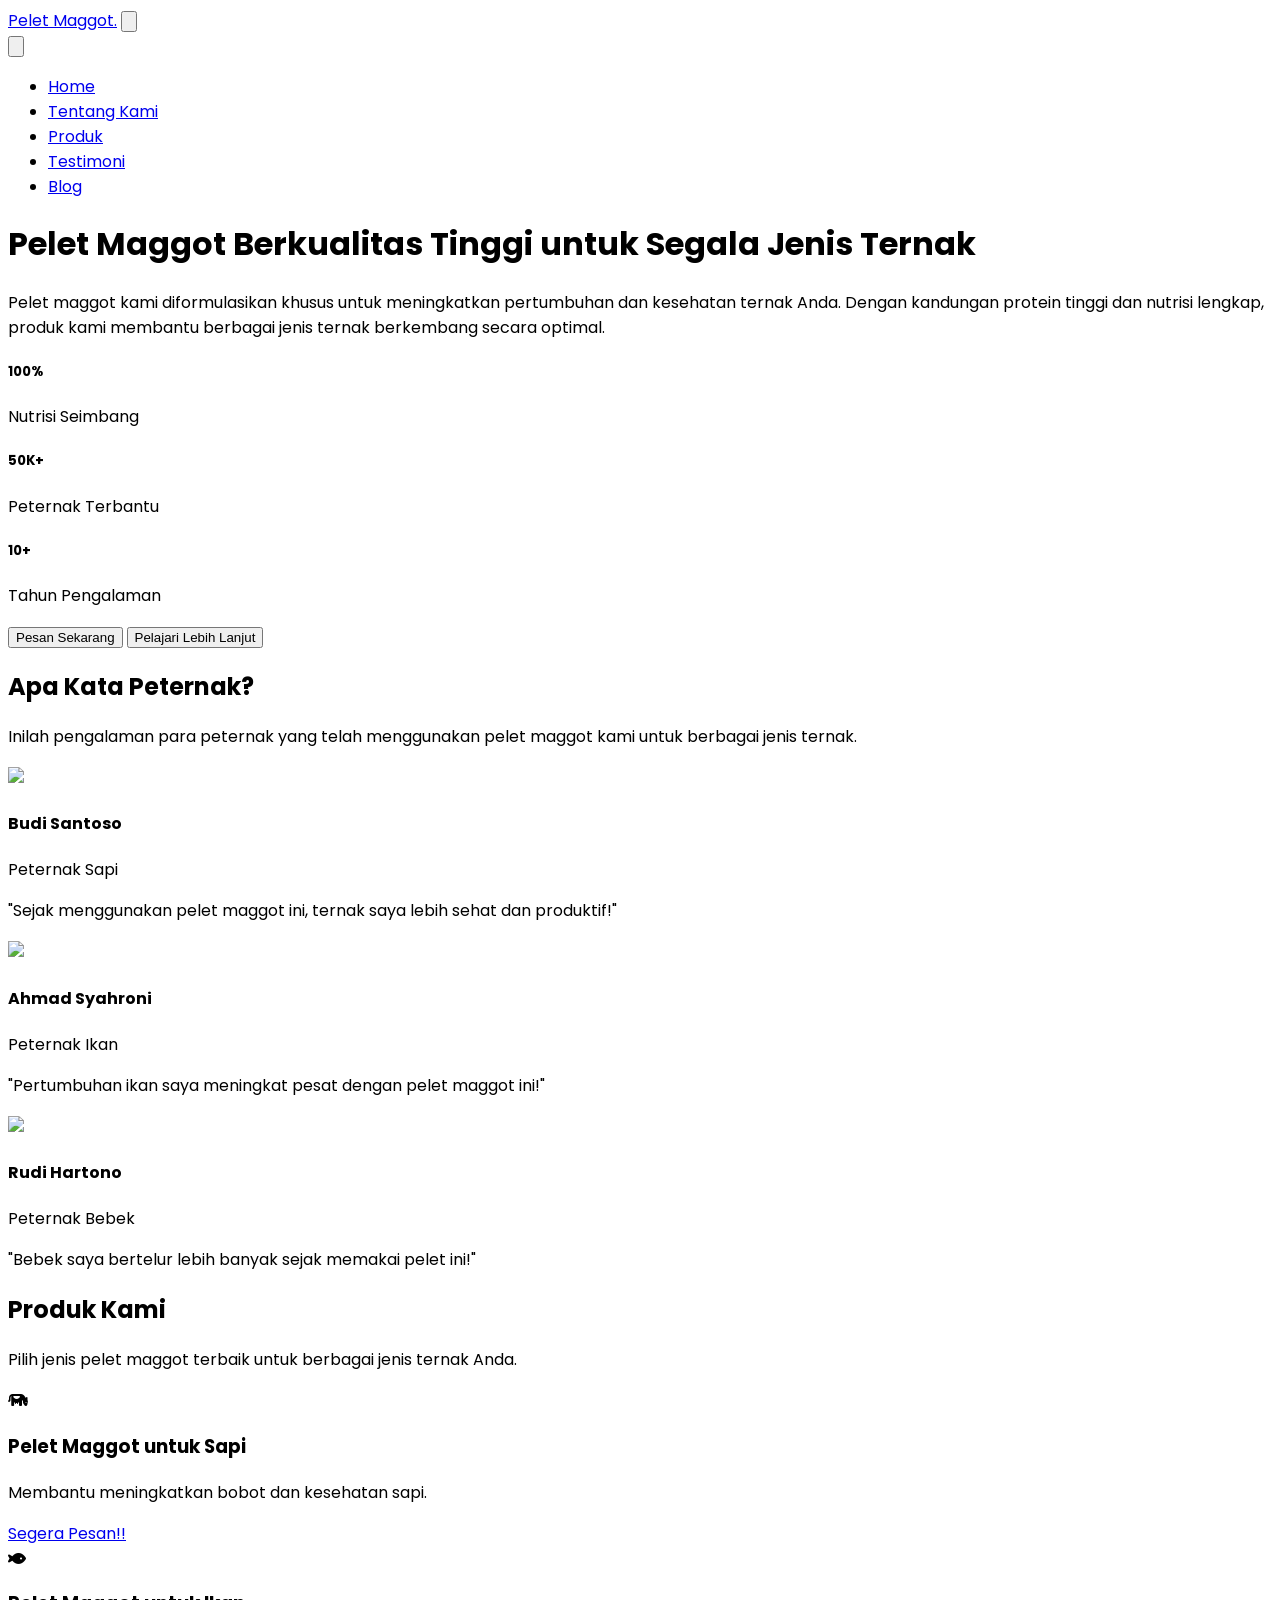
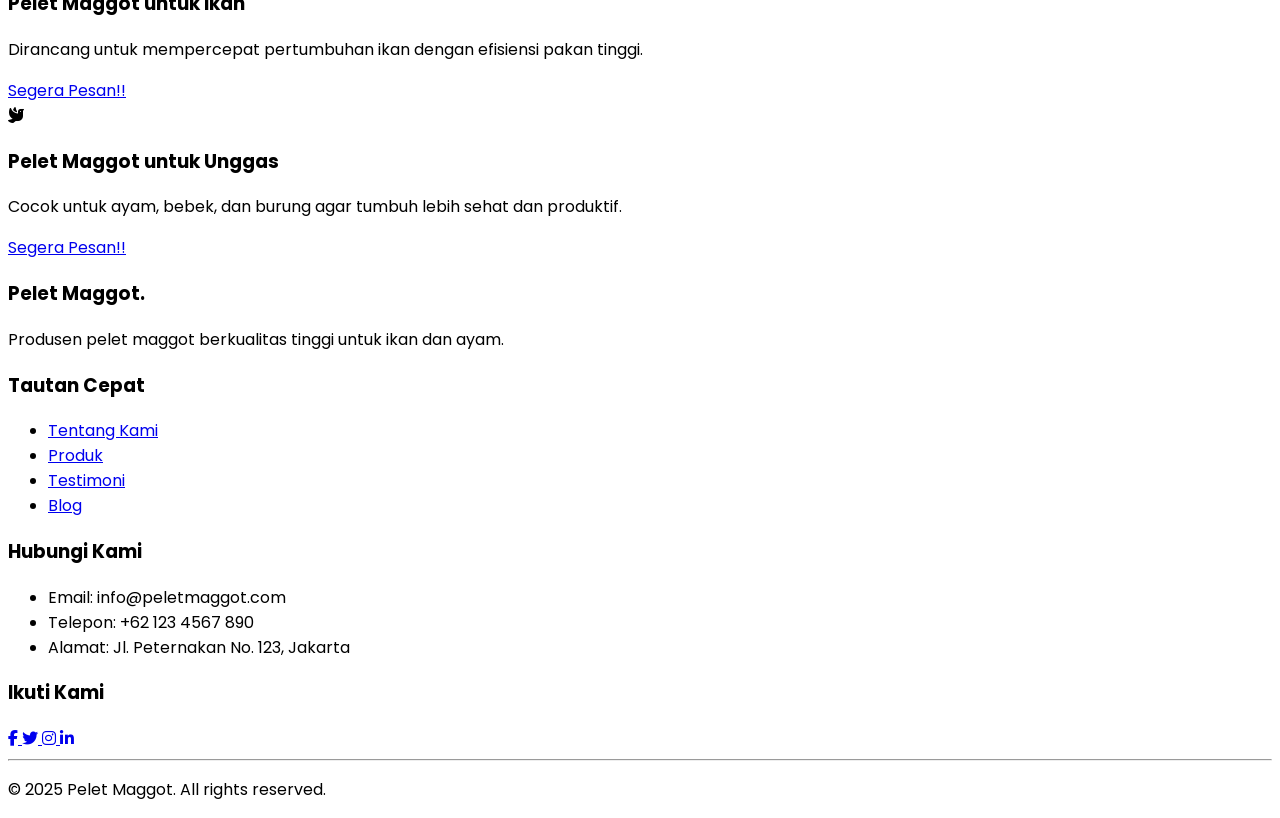
==== pelet_untuk_campuran.html @ 272de719 "feat: feature peruntukan pelet magot" ====
<!DOCTYPE html>
<html>

<head>
  <meta charset="UTF-8" />
  <meta name="viewport" content="width=device-width, initial-scale=1.0" />
  <script src="https://cdn.tailwindcss.com"></script>

  <!-- google font -->
  <link rel="preconnect" href="https://fonts.googleapis.com" />
  <link rel="preconnect" href="https://fonts.gstatic.com" crossorigin />
  <link
    href="https://fonts.googleapis.com/css2?family=Inter:wght@100..900&family=Poppins:ital,wght@0,100;0,200;0,300;0,400;0,500;0,600;0,700;0,800;0,900;1,100;1,200;1,300;1,400;1,500;1,600;1,700;1,800;1,900&display=swap"
    rel="stylesheet" />
  <!-- Pastikan Font Awesome sudah dimuat -->
  <link rel="stylesheet" href="https://cdnjs.cloudflare.com/ajax/libs/font-awesome/6.4.2/css/all.min.css">
  <style>
    body {
      font-family: Poppins, sans-serif;
    }

    .scrollbar-hide::-webkit-scrollbar {
      display: none;
    }
  </style>
  <style>
    /* Sembunyikan navbar di mobile secara default */
    #collapseMenu {
      display: none;
    }

    /* Tampilkan navbar di desktop */
    @media (min-width: 1024px) {
      #collapseMenu {
        display: block !important;
      }
    }

    /* Animasi untuk navbar mobile */
    #collapseMenu {
      transition: all 0.3s ease;
    }
  </style>

</head>

<div class="max-w-[1920px] mx-auto">
  <div class="bg-black text-gray-100 text-[15px]">
    <div
      class="relative lg:min-h-screen 2xl:min-h-[730px] before:absolute before:inset-0 before:w-full before:bg-black before:opacity-60"
      style="
          background-image: url('d.jpg');
          background-size: cover;
          background-repeat: no-repeat;
        ">
      <header class="py-4 px-4 sm:px-10 z-50 min-h-[70px] relative">
        <div class="lg:flex lg:items-center gap-x-2 relative">
          <div class="flex items-center shrink-0">
            <a href="javascript:void(0)">Pelet Maggot.</a>
            <!-- Tombol buka navbar (hanya muncul di mobile) -->
            <button id="toggleOpen" class="lg:hidden ml-auto">
              <svg class="w-7 h-7" fill="#fff" viewBox="0 0 20 20" xmlns="http://www.w3.org/2000/svg">
                <path fill-rule="evenodd"
                  d="M3 5a1 1 0 011-1h12a1 1 0 110 2H4a1 1 0 01-1-1zM3 10a1 1 0 011-1h12a1 1 0 110 2H4a1 1 0 01-1-1zM3 15a1 1 0 011-1h12a1 1 0 110 2H4a1 1 0 01-1-1z"
                  clip-rule="evenodd"></path>
              </svg>
            </button>
          </div>

          <!-- Navbar menu -->
          <div id="collapseMenu"
            class="lg:ml-14 max-lg:hidden lg:!block w-full max-lg:fixed max-lg:before:fixed max-lg:before:bg-black max-lg:before:opacity-50 max-lg:before:inset-0 max-lg:before:z-50 z-50">
            <div
              class="lg:flex items-center w-full gap-6 max-lg:fixed max-lg:bg-black max-lg:w-1/2 max-lg:min-w-[300px] max-lg:top-0 max-lg:left-0 max-lg:p-6 max-lg:h-full max-lg:shadow-md max-lg:overflow-auto z-50">
              <!-- Tombol tutup navbar (hanya muncul di mobile) -->
              <button id="toggleClose" class="lg:hidden ml-auto mb-4">
                <svg class="w-7 h-7" fill="#fff" viewBox="0 0 20 20" xmlns="http://www.w3.org/2000/svg">
                  <path fill-rule="evenodd"
                    d="M4.293 4.293a1 1 0 011.414 0L10 8.586l4.293-4.293a1 1 0 111.414 1.414L11.414 10l4.293 4.293a1 1 0 01-1.414 1.414L10 11.414l-4.293 4.293a1 1 0 01-1.414-1.414L8.586 10 4.293 5.707a1 1 0 010-1.414z"
                    clip-rule="evenodd"></path>
                </svg>
              </button>
              <!-- Daftar menu -->
              <ul class="lg:flex gap-x-6 max-lg:space-y-3">
                <li class="max-lg:border-b max-lg:py-3 px-3">
                  <a href="javascript:void(0)"
                    class="hover:text-green-600 text-green-600 block transition-all">Home</a>
                </li>
                <li class="max-lg:border-b max-lg:py-3 px-3">
                  <a href="#about" class="hover:text-green-600 block transition-all">Tentang Kami</a>
                </li>
                <li class="max-lg:border-b max-lg:py-3 px-3">
                  <a href="#produk" class="hover:text-green-600 block transition-all">Produk</a>
                </li>
                <li class="max-lg:border-b max-lg:py-3 px-3">
                  <a href="#testimonial" class="hover:text-green-600 block transition-all">Testimoni</a>
                </li>
                <li class="max-lg:border-b max-lg:py-3 px-3">
                  <a href="#blog" class="hover:text-green-600 block transition-all">Blog</a>
                </li>
              </ul>
            </div>
          </div>
        </div>
      </header>

      <div class="max-w-5xl mx-auto text-center relative px-4 sm:px-10 mt-16">
        <h1 class="lg:text-7xl md:text-6xl text-4xl font-semibold mb-6 md:!leading-[80px]">
          Pelet Maggot Berkualitas Tinggi untuk Segala Jenis Ternak
      </h1>
      <p class="text-base text-gray-400">
          Pelet maggot kami diformulasikan khusus untuk meningkatkan pertumbuhan dan kesehatan ternak Anda. Dengan kandungan protein tinggi dan nutrisi lengkap, produk kami membantu berbagai jenis ternak berkembang secara optimal.
      </p>
      <div class="grid sm:grid-cols-3 gap-6 items-center mt-16">
        <div class="flex flex-col items-center text-center">
          <h5 class="font-bold text-2xl text-green-600 mb-2">100%</h5>
          <p>Nutrisi Seimbang</p>
        </div>
        <div class="flex flex-col items-center text-center">
          <h5 class="font-bold text-2xl text-green-600 mb-2">50K+</h5>
          <p>Peternak Terbantu</p>
        </div>
        <div class="flex flex-col items-center text-center">
          <h5 class="font-bold text-2xl text-green-600 mb-2">10+</h5>
          <p>Tahun Pengalaman</p>
        </div>
      </div>
      <div class="mt-14 flex gap-x-8 gap-y-4 justify-center max-sm:flex-col">
        <button type="button"
          class="px-6 py-3.5 rounded-md text-gray-100 bg-green-600 hover:bg-green-700 transition-all">
          Pesan Sekarang
        </button>
        <button type="button"
          class="bg-transparent hover:bg-green-600 border border-green-600 px-6 py-3.5 rounded-md text-gray-100 transition-all">
          Pelajari Lebih Lanjut
        </button>
        </div>
      </div>
    </div>

    <div class="mt-32 max-w-7xl mx-auto" id="testimonial">
      <div class="mb-16 max-w-2xl text-center mx-auto">
        <h2 class="md:text-4xl text-3xl font-semibold md:!leading-[50px] mb-6">
          Apa Kata Peternak?
        </h2>
        <p class="text-gray-400">
          Inilah pengalaman para peternak yang telah menggunakan pelet maggot kami untuk berbagai jenis ternak.
        </p>
      </div>
      <div class="grid md:grid-cols-3 gap-12 max-md:justify-center text-center mt-16">
        <div>
          <div class="flex flex-col items-center">
            <img src="peternak-1.jpg" class="w-24 h-24 rounded-full shadow-xl border-2 border-white" />
            <div class="mt-4">
              <h4 class="text-base">Budi Santoso</h4>
              <p class="text-xs text-green-600 mt-2">Peternak Sapi</p>
            </div>
          </div>
          <div class="mt-6">
            <p class="text-gray-400">
              "Sejak menggunakan pelet maggot ini, ternak saya lebih sehat dan produktif!"
            </p>
          </div>
        </div>
        <div>
          <div class="flex flex-col items-center">
            <img src="peternak-2.jpg" class="w-24 h-24 rounded-full shadow-xl border-2 border-white" />
            <div class="mt-4">
              <h4 class="text-base">Ahmad Syahroni</h4>
              <p class="text-xs text-green-600 mt-2">Peternak Ikan</p>
            </div>
          </div>
          <div class="mt-6">
            <p class="text-gray-400">
              "Pertumbuhan ikan saya meningkat pesat dengan pelet maggot ini!"
            </p>
          </div>
        </div>
        <div>
          <div class="flex flex-col items-center">
            <img src="peternak-3.jpg" class="w-24 h-24 rounded-full shadow-xl border-2 border-white" />
            <div class="mt-4">
              <h4 class="text-base">Rudi Hartono</h4>
              <p class="text-xs text-green-600 mt-2">Peternak Bebek</p>
            </div>
          </div>
          <div class="mt-6">
            <p class="text-gray-400">
              "Bebek saya bertelur lebih banyak sejak memakai pelet ini!"
            </p>
          </div>
        </div>
      </div>
    </div>

  <div class="px-4 sm:px-10" id="produk">
      <div class="mt-32 max-w-7xl mx-auto">
          <div class="mb-16 max-w-2xl text-center mx-auto">
              <h2 class="md:text-4xl text-3xl font-semibold md:!leading-[50px] mb-6">
                  Produk Kami
              </h2>
              <p class="text-gray-400">
                  Pilih jenis pelet maggot terbaik untuk berbagai jenis ternak Anda.
              </p>
          </div>
          <div class="grid lg:grid-cols-3 md:grid-cols-2 gap-12 mt-16">
              <div class="text-center bg-[#111] px-6 py-8 rounded-2xl">
                  <i class="fa-solid fa-cow text-4xl text-green-600 mb-4"></i>
                  <h3 class="text-xl mb-4 text-white">Pelet Maggot untuk Sapi</h3>
                  <p class="text-gray-400">
                      Membantu meningkatkan bobot dan kesehatan sapi.
                  </p>
                  <a href="javascript:void(0);" class="text-green-600 inline-block mt-4 hover:underline">Segera Pesan!!</a>
              </div>
              <div class="text-center bg-[#111] px-6 py-8 rounded-2xl">
                  <i class="fa-solid fa-fish text-4xl text-green-600 mb-4"></i>
                  <h3 class="text-xl mb-4 text-white">Pelet Maggot untuk Ikan</h3>
                  <p class="text-gray-400">
                      Dirancang untuk mempercepat pertumbuhan ikan dengan efisiensi pakan tinggi.
                  </p>
                  <a href="javascript:void(0);" class="text-green-600 inline-block mt-4 hover:underline">Segera Pesan!!</a>
              </div>
              <div class="text-center bg-[#111] px-6 py-8 rounded-2xl">
                  <i class="fa-solid fa-dove text-4xl text-green-600 mb-4"></i>
                  <h3 class="text-xl mb-4 text-white">Pelet Maggot untuk Unggas</h3>
                  <p class="text-gray-400">
                      Cocok untuk ayam, bebek, dan burung agar tumbuh lebih sehat dan produktif.
                  </p>
                  <a href="javascript:void(0);" class="text-green-600 inline-block mt-4 hover:underline">Segera Pesan!!</a>
              </div>
          </div>
      </div>
    

    <footer class="mt-32 bg-[#111] py-12">
      <div class="max-w-7xl mx-auto px-4 sm:px-10">
        <div class="grid md:grid-cols-4 gap-12">
          <div>
            <h3 class="text-lg font-semibold mb-4">Pelet Maggot.</h3>
            <p class="text-gray-400">
              Produsen pelet maggot berkualitas tinggi untuk ikan dan ayam.
            </p>
          </div>
          <div>
            <h3 class="text-lg font-semibold mb-4">Tautan Cepat</h3>
            <ul class="text-gray-400 space-y-2">
              <li><a href="#about" class="hover:text-green-600">Tentang Kami</a></li>
              <li><a href="#produk" class="hover:text-green-600">Produk</a></li>
              <li><a href="#testimonial" class="hover:text-green-600">Testimoni</a></li>
              <li><a href="#blog" class="hover:text-green-600">Blog</a></li>
            </ul>
          </div>
          <div>
            <h3 class="text-lg font-semibold mb-4">Hubungi Kami</h3>
            <ul class="text-gray-400 space-y-2">
              <li>Email: info@peletmaggot.com</li>
              <li>Telepon: +62 123 4567 890</li>
              <li>Alamat: Jl. Peternakan No. 123, Jakarta</li>
            </ul>
          </div>
          <div>
            <h3 class="text-lg font-semibold mb-4">Ikuti Kami</h3>
            <div class="flex gap-4">
              <a href="javascript:void(0)" class="text-gray-400 hover:text-green-600">
                <i class="fab fa-facebook-f"></i>
              </a>
              <a href="javascript:void(0)" class="text-gray-400 hover:text-green-600">
                <i class="fab fa-twitter"></i>
              </a>
              <a href="javascript:void(0)" class="text-gray-400 hover:text-green-600">
                <i class="fab fa-instagram"></i>
              </a>
              <a href="javascript:void(0)" class="text-gray-400 hover:text-green-600">
                <i class="fab fa-linkedin-in"></i>
              </a>
            </div>
          </div>
        </div>
        <hr class="my-8 border-gray-700" />
        <div class="text-center text-gray-400">
          <p>&copy; 2025 Pelet Maggot. All rights reserved.</p>
        </div>
      </div>
    </footer>
  </div>
</div>

<script>
    document.addEventListener('DOMContentLoaded', function () {
    const toggleOpen = document.getElementById('toggleOpen'); 
    const toggleClose = document.getElementById('toggleClose'); 
    const collapseMenu = document.getElementById('collapseMenu'); 

    // Fungsi untuk membuka navbar
    toggleOpen.addEventListener('click', function () {
      collapseMenu.style.display = 'block'; 
    });

    // Fungsi untuk menutup navbar
    toggleClose.addEventListener('click', function () {
      collapseMenu.style.display = 'none'; 
    });

    // Tutup navbar jika klik di luar area navbar (opsional)
    document.addEventListener('click', function (event) {
      if (!collapseMenu.contains(event.target) && !toggleOpen.contains(event.target)) {
        collapseMenu.style.display = 'none';
      }
    });
  });
</script>

</body>

</html>
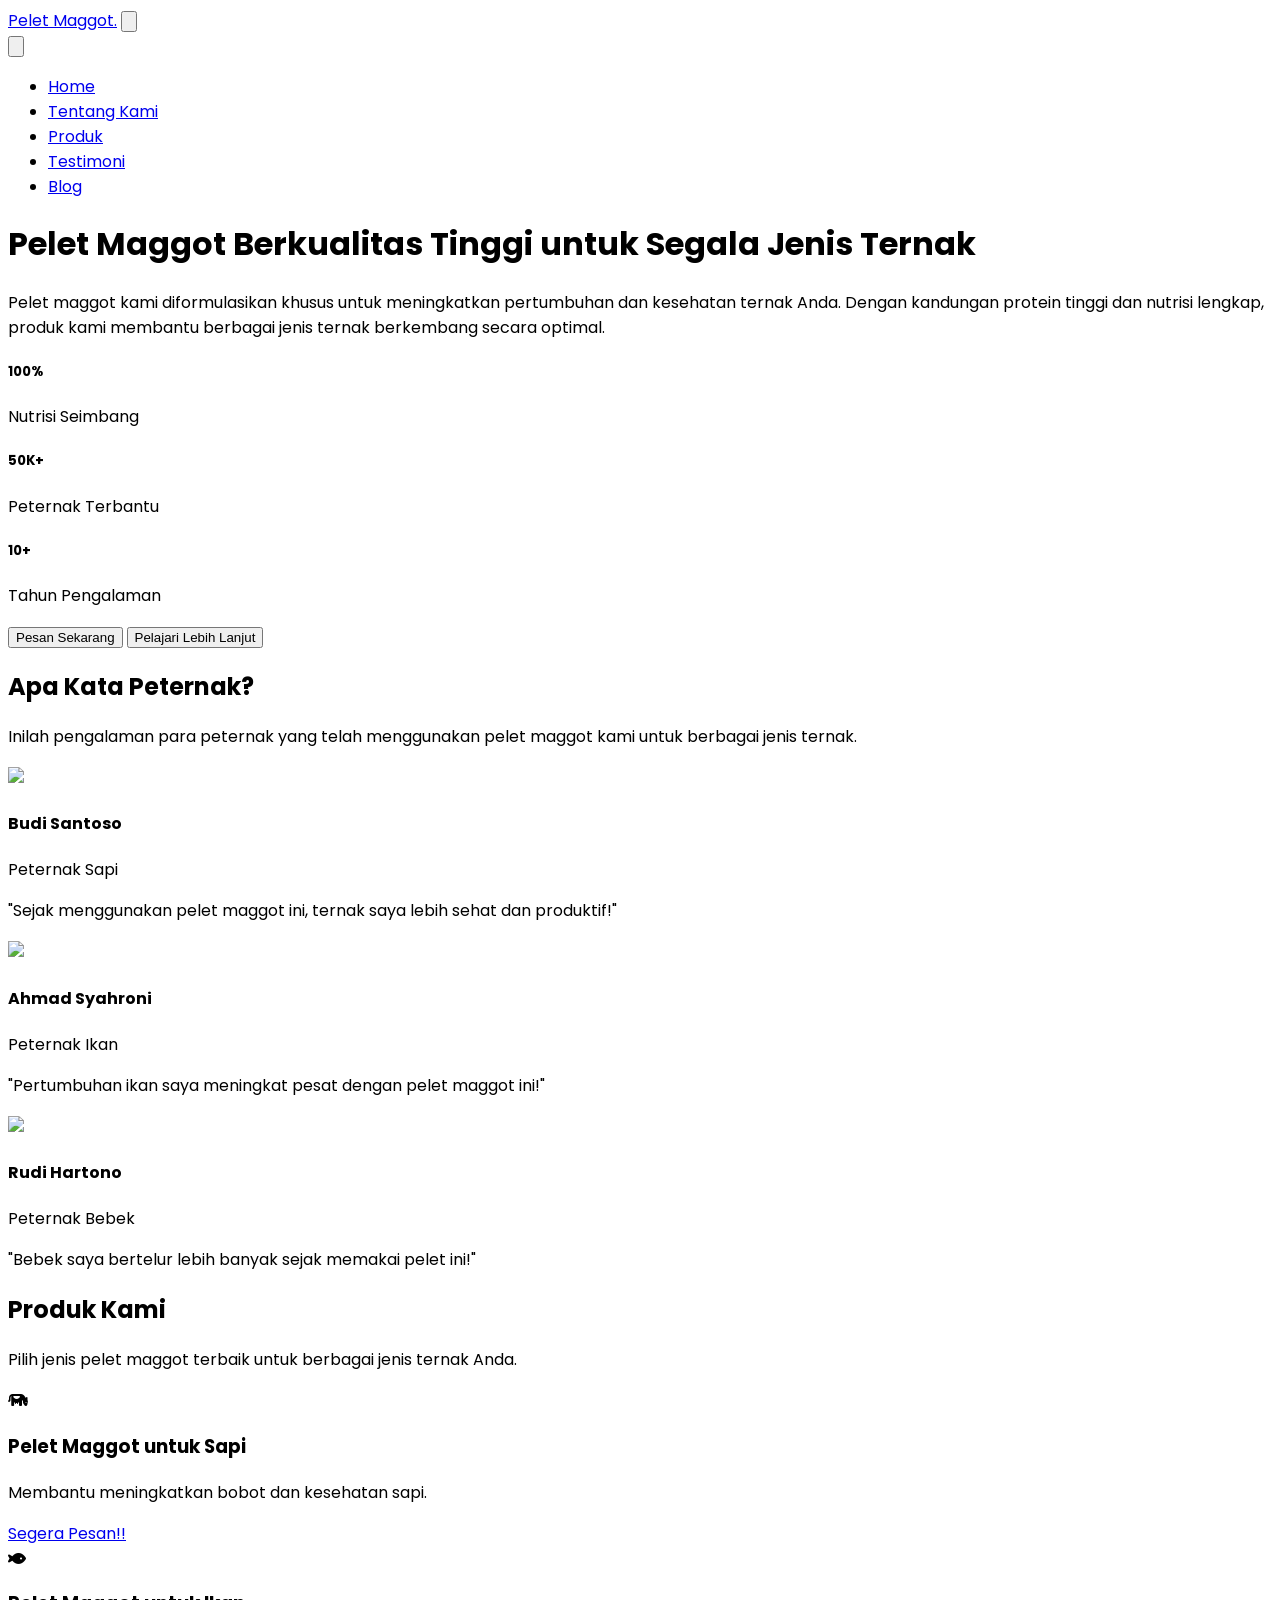
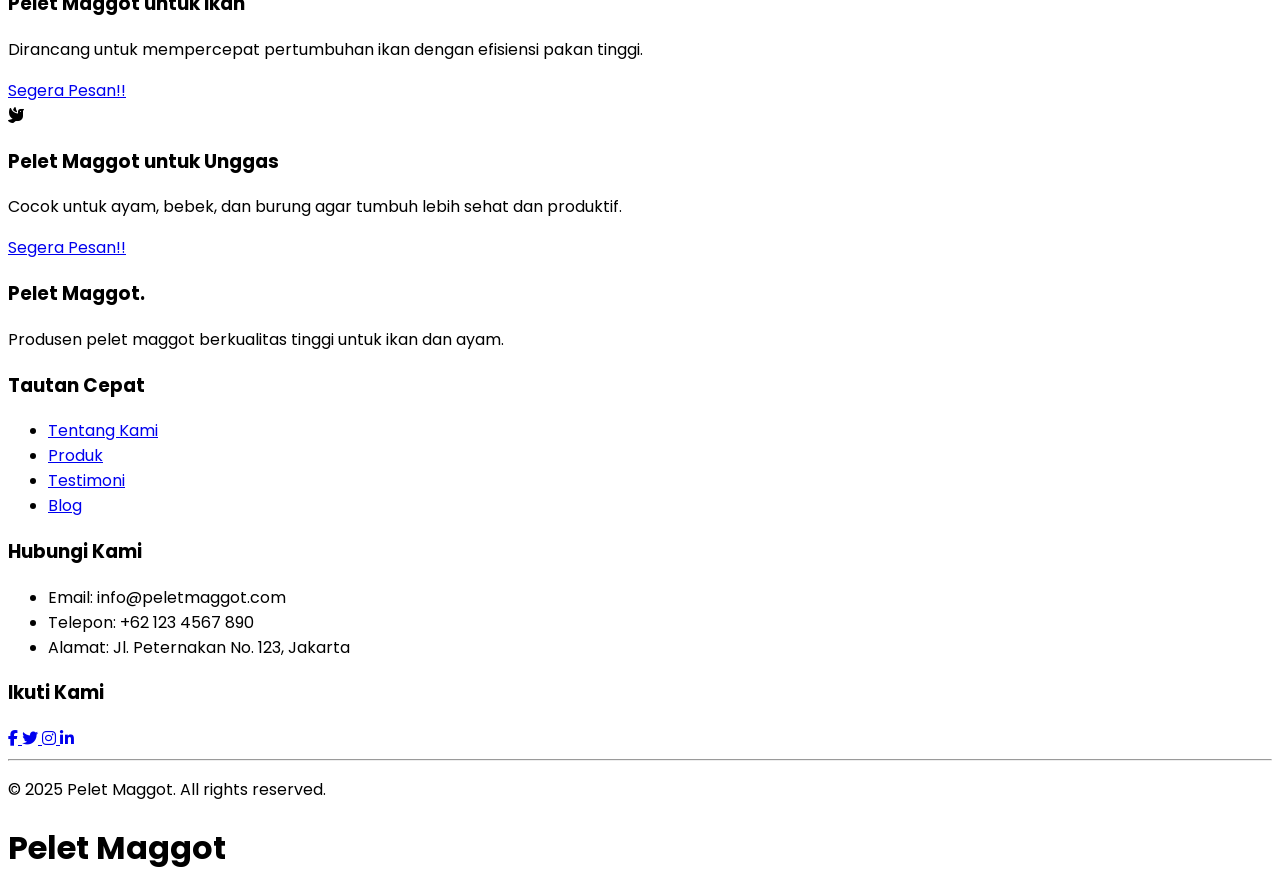
==== commit 3e7f36ff: "mengubah footer" ====
--- a/pelet_untuk_campuran.html
+++ b/pelet_untuk_campuran.html
@@ -279,6 +279,7 @@
         <hr class="my-8 border-gray-700" />
         <div class="text-center text-gray-400">
           <p>&copy; 2025 Pelet Maggot. All rights reserved.</p>
+          <h1>Pelet Maggot</h1>
         </div>
       </div>
     </footer>
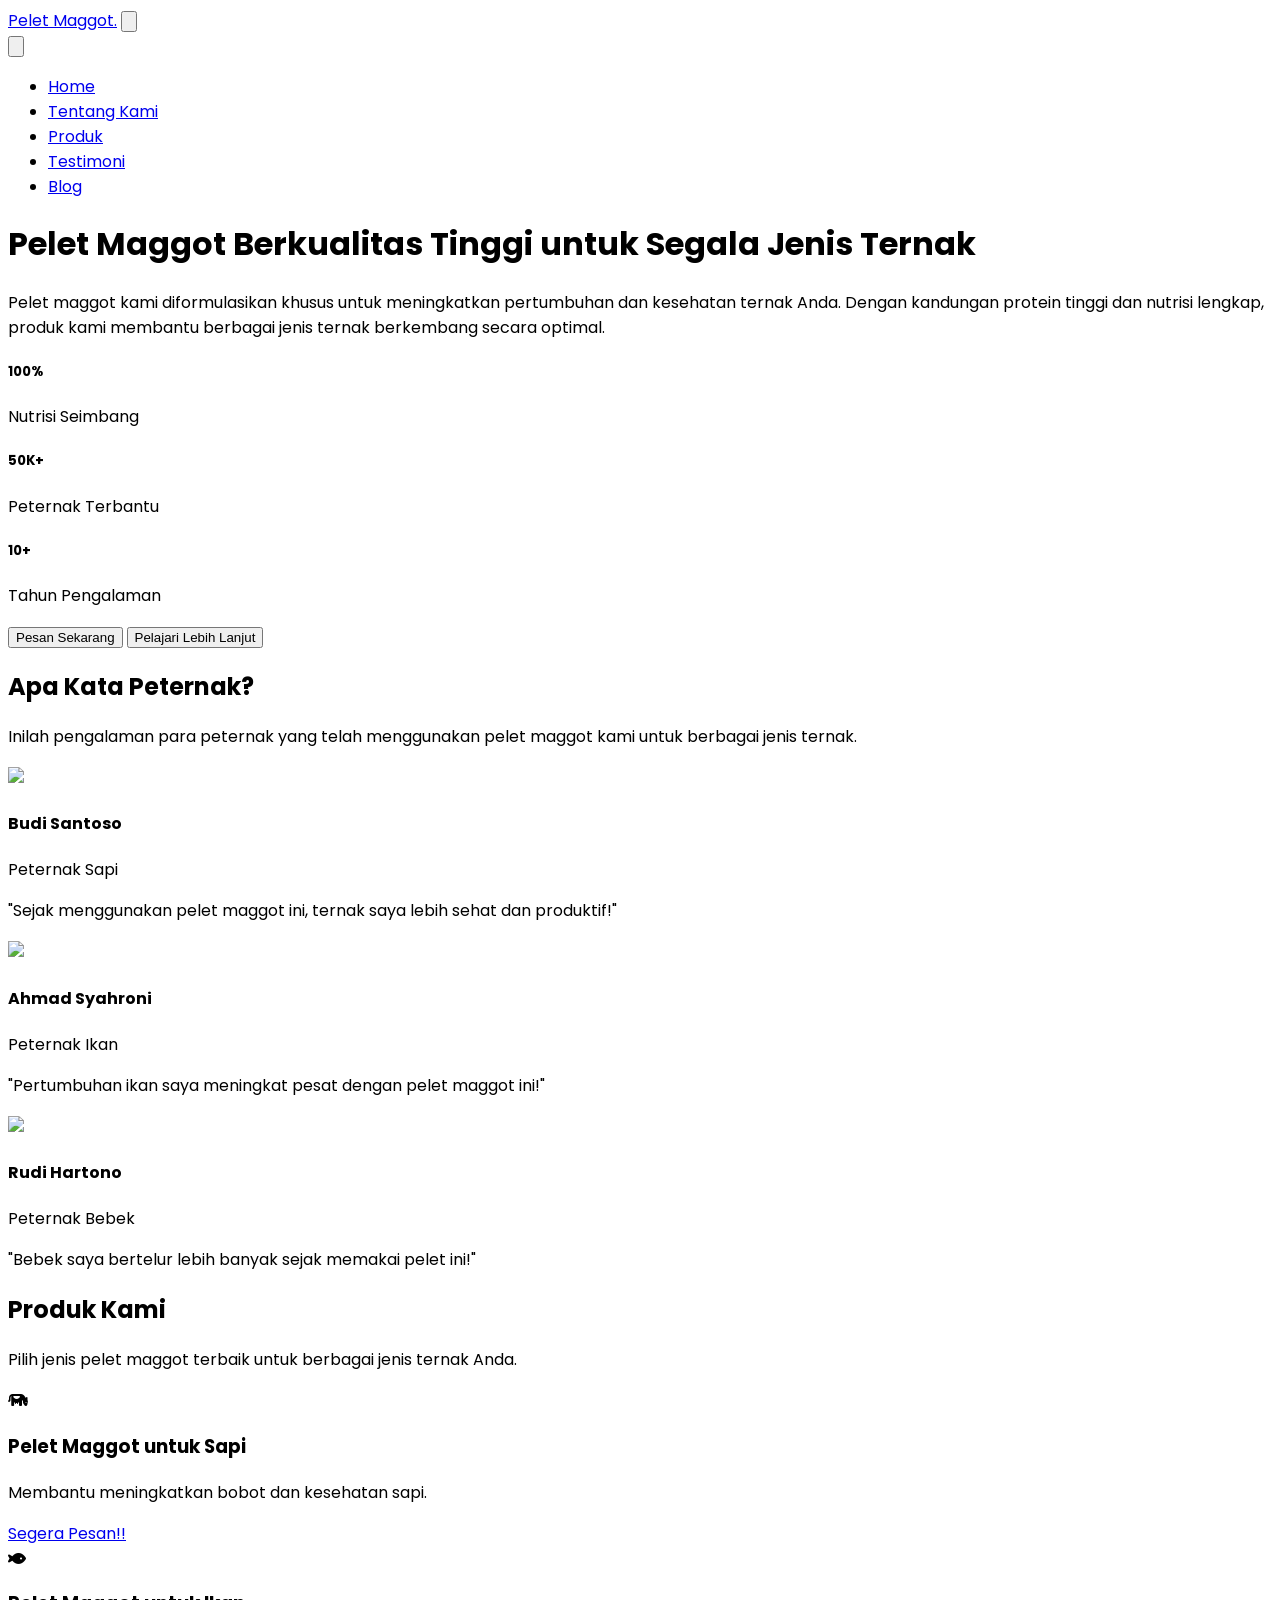
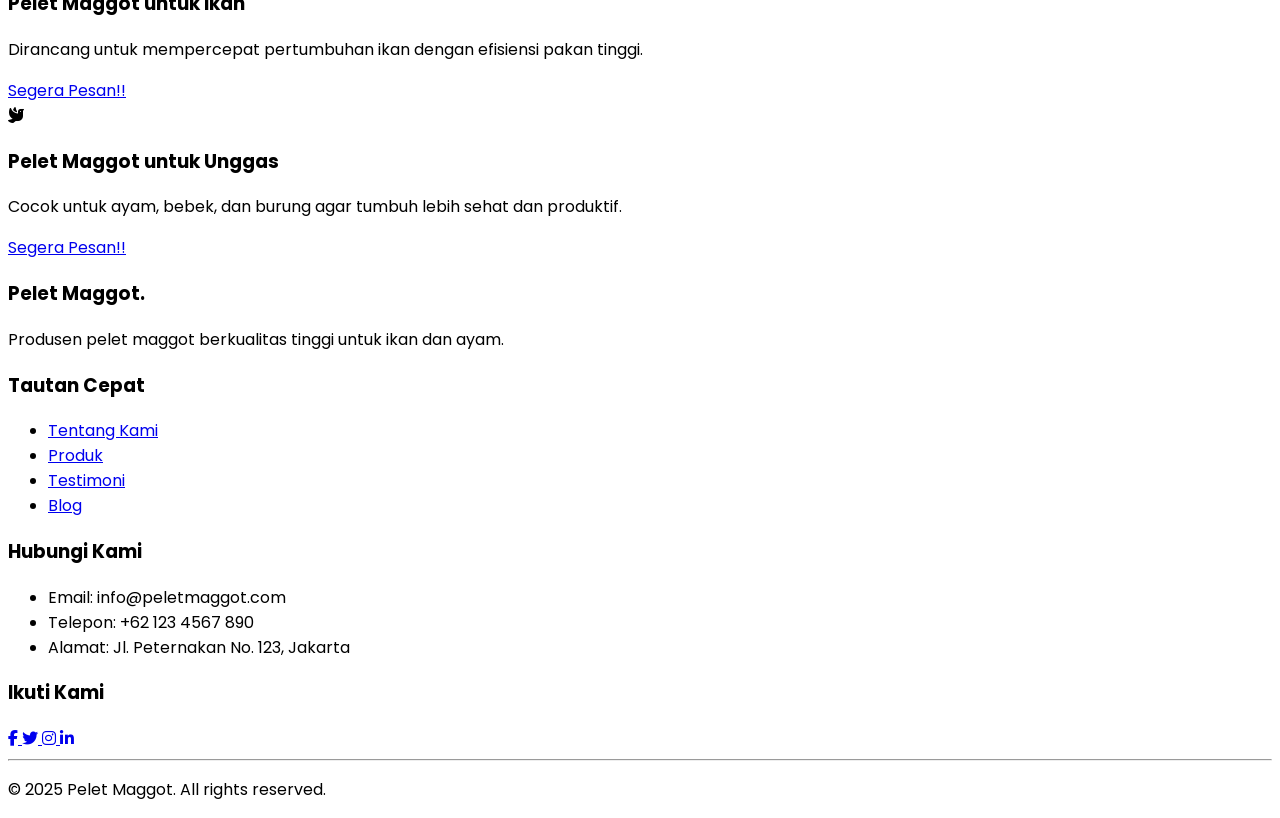
==== commit 865a74cb: "Mengembalikan pelet_untuk_campuran.html ke versi sebelum mengubah footer" ====
--- a/pelet_untuk_campuran.html
+++ b/pelet_untuk_campuran.html
@@ -279,7 +279,6 @@
         <hr class="my-8 border-gray-700" />
         <div class="text-center text-gray-400">
           <p>&copy; 2025 Pelet Maggot. All rights reserved.</p>
-          <h1>Pelet Maggot</h1>
         </div>
       </div>
     </footer>
